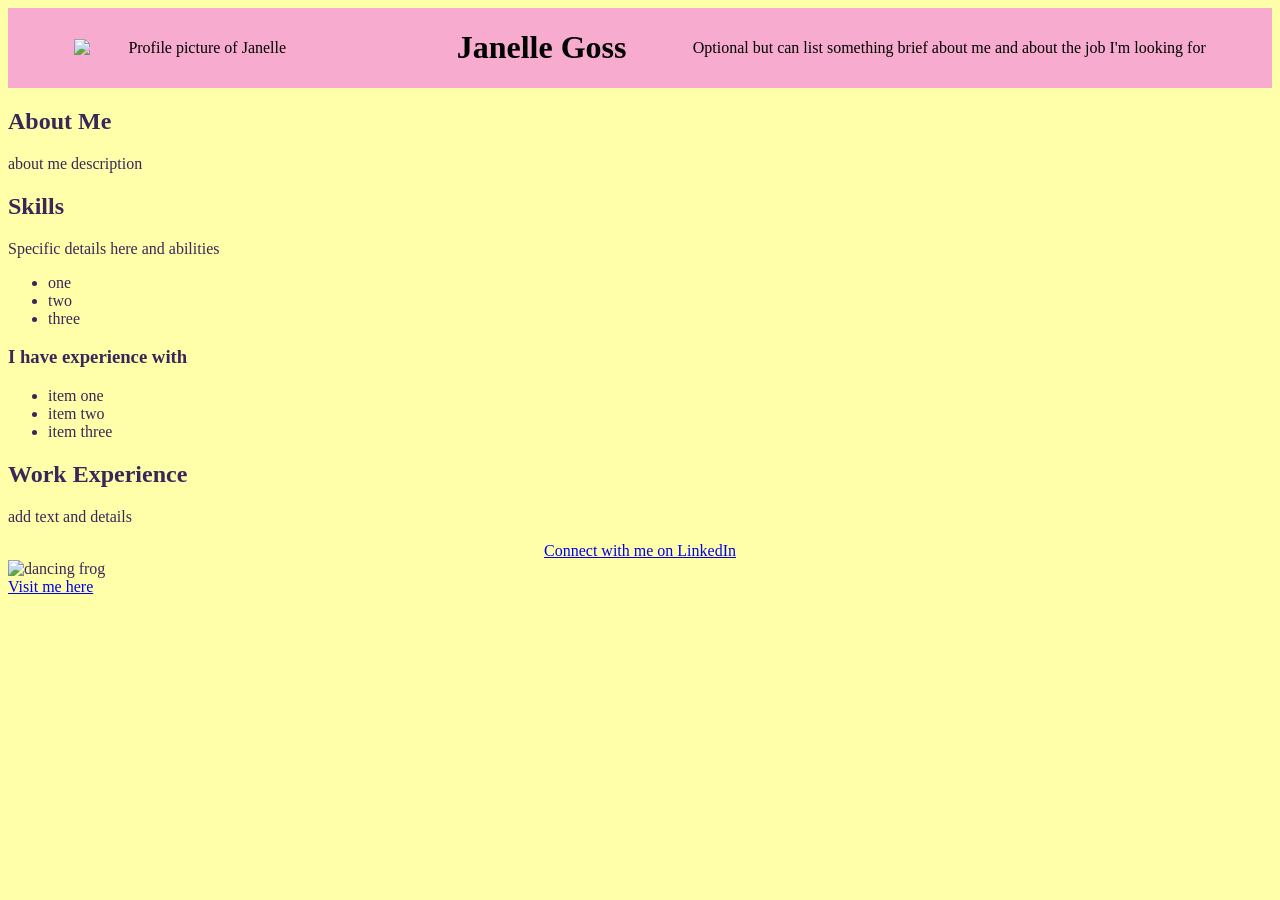
==== index.html @ cded51bd "Add files via upload" ====
<!DOCTYPE html>
<html lang="en">

<head>
    <meta charset="UTF-8">
    <meta name="viewport" content="width=device-width, initial-scale=1.0">
    <title>Janelle Goss</title>
    <link rel="stylesheet" href="styles.css">
</head>

<body>
    <header class="centered">
        <img src="Janelle photo.jpg" alt="Profile picture of Janelle" width="250">
        <div class="intro">

        </div>
        <h1>Janelle Goss</h1>
        <p>Optional but can list something brief about me and about the job I'm looking for</p>
    </header>
    <main>
        <section id="About Me">
            <h2>About Me</h2>
            <p>about me description</p>
            <h2>Skills</h2>
            <p>Specific details here and abilities</p>
            <ul>
                <li>one</li>
                <li>two</li>
                <li>three</li>
            </ul>
            <h3>I have experience with</h3>
            <ul>
                <li>item one</li>
                <li>item two</li>
                <li>item three</li>
            </ul>
            <h2>Work Experience</h2>
            <p>add text and details</p>
        </section>
    </main>
    <footer class="centered">
        <a href="https://www.linkedin.com/in/janelle-g-05454b94/details/featured/">Connect with me on LinkedIn</a>
        <br>

    </footer>
</body>
<img src="https://media.tenor.com/ucpec7xvP5QAAAA1/kermit-kermit-the-frog.webp" alt="dancing frog" width="300">
<br>
<a href="https://www.linkedin.com/in/janelle-g-05454b94/">Visit me here</a>

</html>
---- styles.css ----
body {
    background-color: rgba(255, 255, 0, 0.336);
    color: #392759;
}

header {
    background-color: #F7ACCF;
    color: black;
    display: flex;
    justify-content: space-evenly;
    align-items: center;
}

.centered {
    text-align: center;
}

.intro {
    max-width: 500px;
    text-align: left;
}
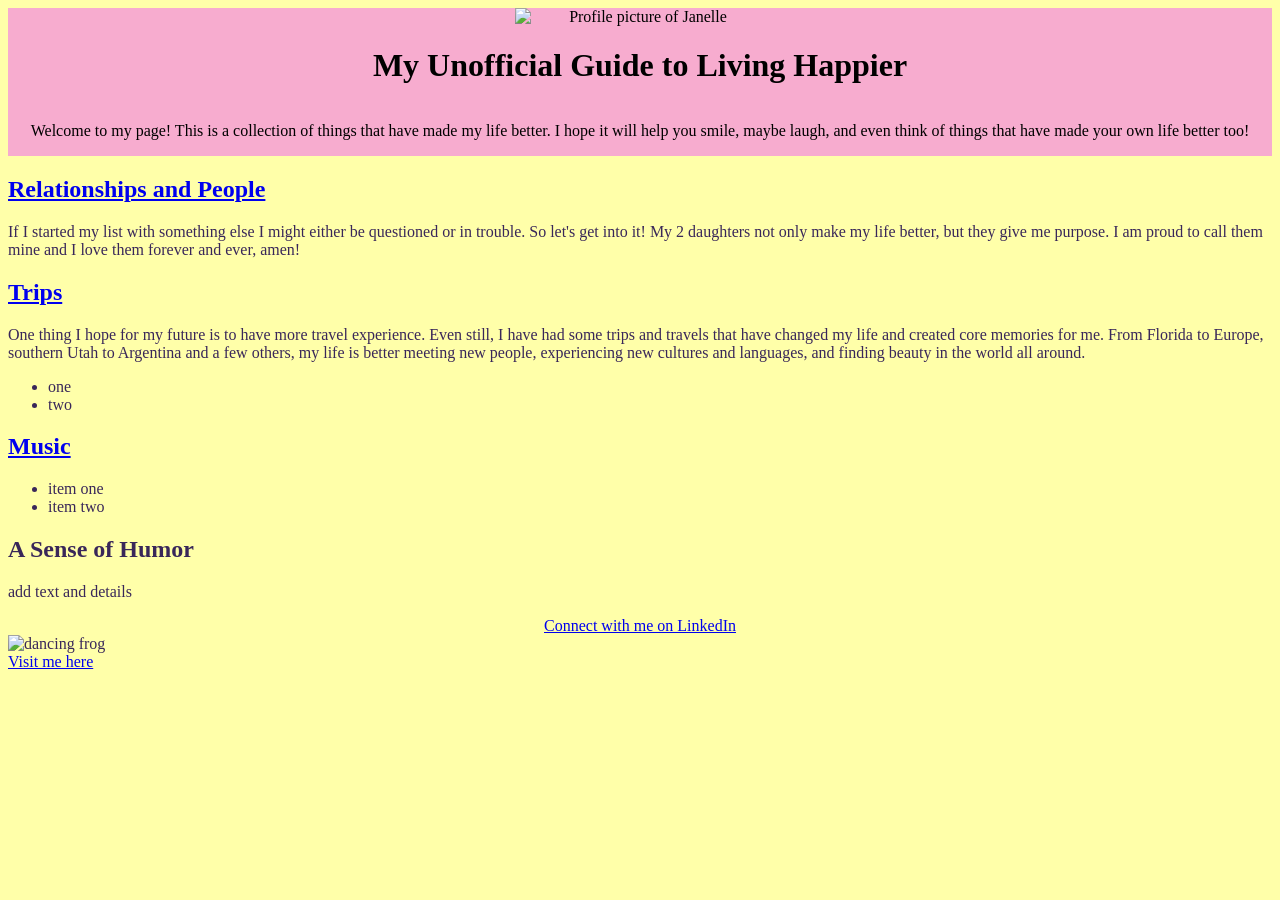
==== commit ba490998: "Family Link photos Make sure the photos uploaded into the family link are working on the website" ====
--- a/index.html
+++ b/index.html
@@ -14,27 +14,32 @@
         <div class="intro">
 
         </div>
-        <h1>Janelle Goss</h1>
-        <p>Optional but can list something brief about me and about the job I'm looking for</p>
+        <h1>My Unofficial Guide to Living Happier</h1>
+        <p>Welcome to my page! This is a collection of things that have made my life better. I hope it will help you
+            smile, maybe laugh, and even think of things that have made your own life better too!</p>
     </header>
+    <!-- <div id="greeting"></div> -->
     <main>
         <section id="About Me">
-            <h2>About Me</h2>
-            <p>about me description</p>
-            <h2>Skills</h2>
-            <p>Specific details here and abilities</p>
+            <h2><a href="family.html">Relationships and People</a></h2>
+            <p>If I started my list with something else I might either be questioned or in trouble. So let's get into
+                it! My 2 daughters not only make my life better, but they give me purpose. I am proud to call them mine
+                and I love them forever and ever, amen!</p>
+            <h2><a href="trip.html">Trips</a></h2>
+            <p>One thing I hope for my future is to have more travel experience. Even still, I have had some trips and
+                travels that have changed my life and created core memories for me. From Florida to Europe, southern
+                Utah to Argentina and a few others, my life is better meeting new people, experiencing new cultures and
+                languages, and finding beauty in the world all around.</p>
             <ul>
                 <li>one</li>
                 <li>two</li>
-                <li>three</li>
             </ul>
-            <h3>I have experience with</h3>
+            <h2><a href="https://open.spotify.com/playlist/37i9dQZF1DZ06evO0UVapi" target="_blank">Music</a></h2>
             <ul>
                 <li>item one</li>
                 <li>item two</li>
-                <li>item three</li>
             </ul>
-            <h2>Work Experience</h2>
+            <h2>A Sense of Humor</h2>
             <p>add text and details</p>
         </section>
     </main>
@@ -43,6 +48,7 @@
         <br>
 
     </footer>
+    <script src="index.js"></script>
 </body>
 <img src="https://media.tenor.com/ucpec7xvP5QAAAA1/kermit-kermit-the-frog.webp" alt="dancing frog" width="300">
 <br>
--- a/styles.css
+++ b/styles.css
@@ -7,6 +7,7 @@
     background-color: #F7ACCF;
     color: black;
     display: flex;
+    flex-direction: column;
     justify-content: space-evenly;
     align-items: center;
 }
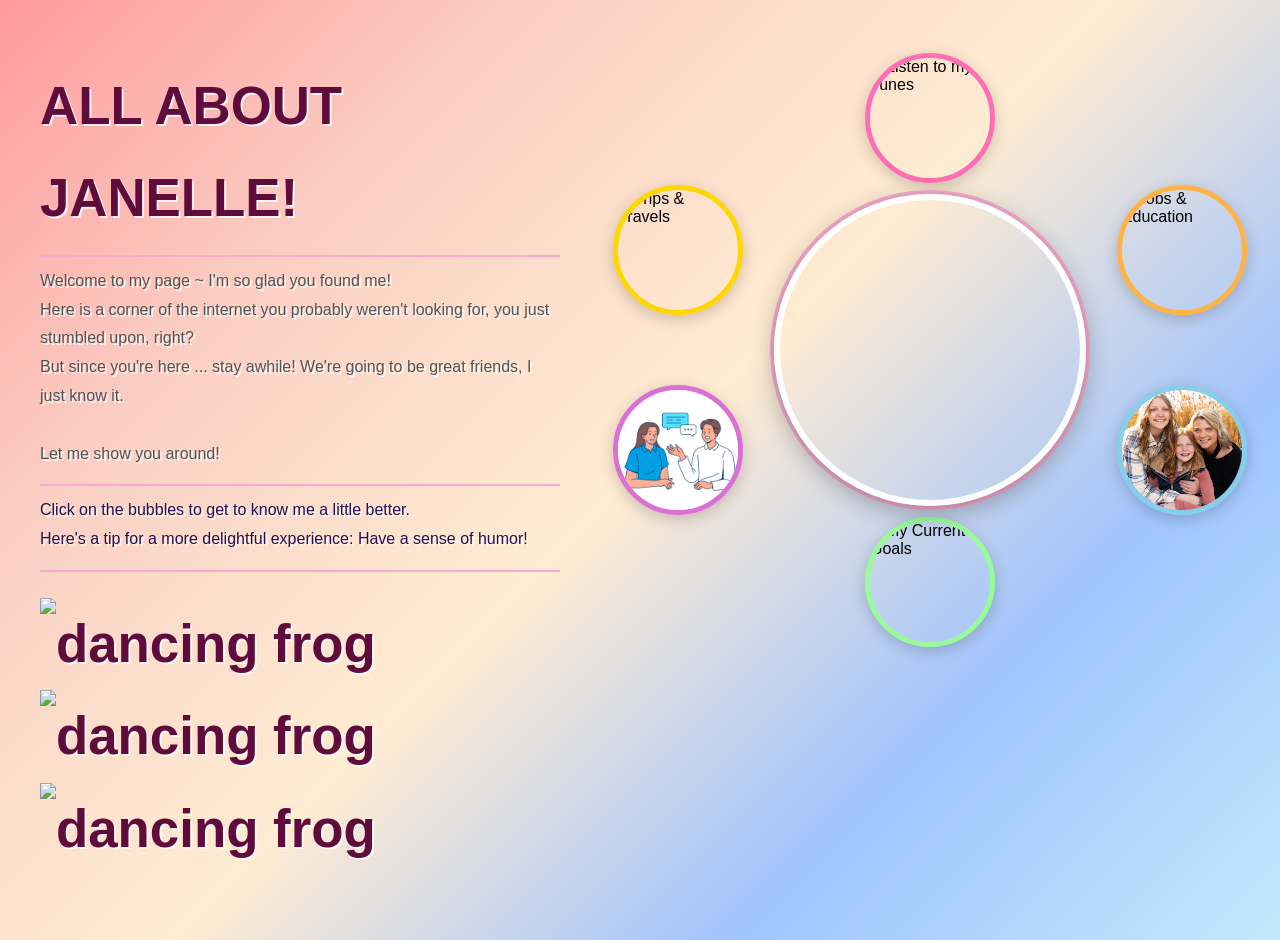
==== commit c92b4d2f: "Pray this final works!" ====
--- a/index.html
+++ b/index.html
@@ -2,56 +2,645 @@
 <html lang="en">
 
 <head>
-    <meta charset="UTF-8">
-    <meta name="viewport" content="width=device-width, initial-scale=1.0">
     <title>Janelle Goss</title>
-    <link rel="stylesheet" href="styles.css">
+    <style>
+        body {
+            margin: 0;
+            min-height: 100vh;
+            background: linear-gradient(135deg, #ff9a9e, #fad0c4, #ffecd2, #a1c4fd, #c2e9fb);
+            font-family: 'Arial Rounded MT Bold', Arial, sans-serif;
+            display: grid;
+            /* switch from flex to grid */
+            grid-template-columns: 1fr 1fr;
+            /* two equal columns */
+            align-items: start;
+            /* align items to the top */
+            padding: 20px;
+            /* breathing room around the edges */
+            gap: 40px;
+            /* space between the two columns */
+        }
+
+        h1 {
+            color: #5f0c3c;
+            font-size: 3.3rem;
+            font-family: Arial, Helvetica, sans-serif;
+            text-align: left;
+            text-shadow: 2px 2px 0px rgba(255, 255, 255, 0.8);
+            max-width: 800px;
+            padding: 0 0 0 20px;
+            line-height: 1.75;
+            grid-column: 1;
+            /* forces h1 into the LEFT column */
+            margin-top: 40px;
+        }
+
+        h1 p {
+            font-size: 1rem;
+            color: #555;
+            font-weight: normal;
+            line-height: 1.8;
+            text-align: left;
+            margin-top: 10px;
+            padding-top: 10px;
+            border-top: 2px solid #f7accf;
+        }
+
+        .circle-layout {
+            position: relative;
+            width: 660px;
+            height: 660px;
+            grid-column: 2;
+            /* forces bubbles into the RIGHT column */
+            justify-self: center;
+            /* centers the circle within the right column */
+        }
+
+        /* --- big center photo --- */
+        .center-photo {
+            position: absolute;
+            top: 50%;
+            left: 50%;
+            transform: translate(-50%, -50%);
+            width: 300px;
+            /* bigger center photo */
+            height: 300px;
+            border-radius: 50%;
+            object-fit: cover;
+            border: 6px solid white;
+            box-shadow: 0 6px 25px rgba(0, 0, 0, 0.3),
+                0 0 0 4px #f7accf;
+            /* pink ring around center photo */
+            z-index: 1;
+        }
+
+        /* --- small icon images --- */
+        .icon {
+            position: absolute;
+            width: 120px;
+            /* bigger icons */
+            height: 120px;
+            border-radius: 50%;
+            object-fit: cover;
+            cursor: pointer;
+            box-shadow: 0 4px 15px rgba(0, 0, 0, 0.2);
+            transition: transform 0.2s ease, box-shadow 0.2s ease;
+        }
+
+        /* each icon gets its own colorful border */
+        .icon-0 {
+            border: 5px solid #ff6eb4;
+        }
+
+        /* pink */
+        .icon-1 {
+            border: 5px solid #ffb347;
+        }
+
+        /* orange */
+        .icon-2 {
+            border: 5px solid #87ceeb;
+        }
+
+        /* sky blue */
+        .icon-3 {
+            border: 5px solid #98fb98;
+        }
+
+        /* green */
+        .icon-4 {
+            border: 5px solid #da70d6;
+        }
+
+        /* purple */
+        .icon-5 {
+            border: 5px solid #ffd700;
+        }
+
+        /* gold */
+
+        .icon:hover {
+            transform: scale(1.15);
+            box-shadow: 0 8px 25px rgba(0, 0, 0, 0.35);
+        }
+
+        /* icon positions around the circle */
+        .icon-0 {
+            top: 5%;
+            left: 50%;
+            transform: translateX(-50%);
+        }
+
+        .icon-1 {
+            top: 25%;
+            right: 2%;
+        }
+
+        .icon-2 {
+            bottom: 25%;
+            right: 2%;
+        }
+
+        .icon-3 {
+            bottom: 5%;
+            left: 50%;
+            transform: translateX(-50%);
+        }
+
+        .icon-4 {
+            bottom: 25%;
+            left: 2%;
+        }
+
+        .icon-5 {
+            top: 25%;
+            left: 2%;
+        }
+
+        /* --- text bubble popup --- */
+        .bubble-overlay {
+            display: none;
+            position: fixed;
+            top: 0;
+            left: 0;
+            width: 100%;
+            height: 100%;
+            background: rgba(0, 0, 0, 0.5);
+            z-index: 10;
+            justify-content: center;
+            align-items: center;
+        }
+
+        .bubble-overlay.active {
+            display: flex;
+        }
+
+        .bubble-box {
+            background: white;
+            border-radius: 24px;
+            padding: 30px;
+            max-width: 400px;
+            max-height: 80vh;
+            text-align: center;
+            box-shadow: 0 8px 30px rgba(0, 0, 0, 0.3);
+            position: relative;
+            border-top: 6px solid #ff6eb4;
+            /* colorful top border on bubble */
+        }
+
+        .bubble-box h2 {
+            color: #c0187a;
+            margin-top: 0;
+            font-size: 1.3rem;
+        }
+
+        .bubble-box p {
+            color: #444;
+            line-height: 1.6;
+            font-size: 0.90rem;
+        }
+
+        .bubble-text {
+            overflow-y: auto;
+            max-height: 250px;
+            text-align: left;
+            padding-right: 8px;
+        }
+
+        .close-btn {
+            margin-top: 15px;
+            background: linear-gradient(135deg, #ff6eb4, #fcb69f);
+            /* gradient button */
+            border: none;
+            padding: 10px 24px;
+            border-radius: 20px;
+            cursor: pointer;
+            font-size: 1rem;
+            color: white;
+            font-weight: bold;
+            box-shadow: 0 3px 10px rgba(0, 0, 0, 0.15);
+        }
+
+        .close-btn:hover {
+            background: linear-gradient(135deg, #fcb69f, #ff6eb4);
+            /* flips on hover */
+        }
+
+        /* --- slideshow popup --- */
+        .slideshow-overlay {
+            display: none;
+            position: fixed;
+            top: 0;
+            left: 0;
+            width: 100%;
+            height: 100%;
+            background: rgba(0, 0, 0, 0.85);
+            z-index: 10;
+            justify-content: center;
+            align-items: center;
+            flex-direction: column;
+        }
+
+        .slideshow-overlay.active {
+            display: flex;
+        }
+
+        .slideshow-box {
+            position: relative;
+            width: 700px;
+            height: 580px;
+        }
+
+        .ss-slide {
+            position: absolute;
+            top: 0;
+            left: 0;
+            width: 100%;
+            height: 100%;
+            opacity: 0;
+            transition: opacity 1s ease;
+        }
+
+        .ss-slide.active {
+            opacity: 3;
+        }
+
+        .ss-slide img {
+            width: 100%;
+            height: 100%;
+            object-fit: contain;
+            border-radius: 12px;
+        }
+
+        .ss-buttons {
+            display: flex;
+            gap: 20px;
+            margin-top: 20px;
+        }
+
+        .ss-buttons button {
+            background: linear-gradient(135deg, #ff6eb4, #fcb69f);
+            border: none;
+            color: white;
+            font-size: 1.2rem;
+            padding: 10px 24px;
+            border-radius: 20px;
+            cursor: pointer;
+            font-weight: bold;
+        }
+
+        .ss-buttons button:hover {
+            background: linear-gradient(135deg, #fcb69f, #ff6eb4);
+        }
+    </style>
 </head>
 
 <body>
-    <header class="centered">
-        <img src="Janelle photo.jpg" alt="Profile picture of Janelle" width="250">
-        <div class="intro">
-
-        </div>
-        <h1>My Unofficial Guide to Living Happier</h1>
-        <p>Welcome to my page! This is a collection of things that have made my life better. I hope it will help you
-            smile, maybe laugh, and even think of things that have made your own life better too!</p>
-    </header>
-    <!-- <div id="greeting"></div> -->
-    <main>
-        <section id="About Me">
-            <h2><a href="family.html">Relationships and People</a></h2>
-            <p>If I started my list with something else I might either be questioned or in trouble. So let's get into
-                it! My 2 daughters not only make my life better, but they give me purpose. I am proud to call them mine
-                and I love them forever and ever, amen!</p>
-            <h2><a href="trip.html">Trips</a></h2>
-            <p>One thing I hope for my future is to have more travel experience. Even still, I have had some trips and
-                travels that have changed my life and created core memories for me. From Florida to Europe, southern
-                Utah to Argentina and a few others, my life is better meeting new people, experiencing new cultures and
-                languages, and finding beauty in the world all around.</p>
-            <ul>
-                <li>one</li>
-                <li>two</li>
-            </ul>
-            <h2><a href="https://open.spotify.com/playlist/37i9dQZF1DZ06evO0UVapi" target="_blank">Music</a></h2>
-            <ul>
-                <li>item one</li>
-                <li>item two</li>
-            </ul>
-            <h2>A Sense of Humor</h2>
-            <p>add text and details</p>
-        </section>
-    </main>
-    <footer class="centered">
-        <a href="https://www.linkedin.com/in/janelle-g-05454b94/details/featured/">Connect with me on LinkedIn</a>
-        <br>
-
-    </footer>
-    <script src="index.js"></script>
+
+    <h1>ALL ABOUT JANELLE!
+        <P>Welcome to my page ~ I'm so glad you found me! <br>Here is a corner of the internet you probably weren't
+            looking for, you just stumbled upon, right? <br>But since you're here ... stay awhile! We're going to be
+            great friends,
+            I
+            just know it. <br><br>Let me show you around!</p>
+        <p><span style="color: #28104e;">Click on the bubbles to get to know me a little better. <br>Here's a tip
+                for a more delightful experience:
+                Have a sense of humor!</span></p>
+        </P>
+        <img src="https://media.tenor.com/ucpec7xvP5QAAAA1/kermit-kermit-the-frog.webp" alt="dancing frog"
+            width="150"><img src="https://media.tenor.com/ucpec7xvP5QAAAA1/kermit-kermit-the-frog.webp"
+            alt="dancing frog" width="150"><img
+            src="https://media.tenor.com/ucpec7xvP5QAAAA1/kermit-kermit-the-frog.webp" alt="dancing frog" width="150">
+    </h1>
+
+    <!-- CIRCLE LAYOUT -->
+    <div class="circle-layout">
+
+        <!-- CENTER PHOTO — swap src for your own photo -->
+        <img class="center-photo" src="Janelle photo.jpg" alt="Janelle" onclick="openBubble(4)">
+
+        <!-- ICON 0 — opens bubble 0 -->
+        <img class="icon icon-0" src="Music Image.jpg" alt="Listen to my Tunes" onclick="openBubble(0)">
+
+        <!-- ICON 1 — opens bubble 1 -->
+        <img class="icon icon-1" src="What Have I Done Image.png" alt="Jobs & Education" onclick="openBubble(1)">
+
+        <!-- ICON 2 — opens slideshow A -->
+        <img class="icon icon-2" src="Family\FamSwingPic.jpg" alt="My People!" onclick="openSlideshow('A')">
+
+        <!-- ICON 3 — opens bubble 2 -->
+        <img class="icon icon-3" src="4 Gs Image.jpg" alt="My Current Goals" onclick="openBubble(2)">
+
+        <!-- ICON 4 — opens bubble 3 -->
+        <img class="icon icon-4" src="Language Image.png" alt="Food" onclick="openBubble(3)">
+
+        <!-- ICON 5 — opens slideshow B -->
+        <img class="icon icon-5" src="Beach.jpg" alt="Trips & Travels" onclick="openSlideshow('B')">
+        <div class="bubble-overlay" id="bubble-4">
+            <div class="bubble-box">
+                <h2>🌮 CINCO de MAYO 🌮</h2>
+                <div class="bubble-text">
+                    <p>I'M A CINCO de MAYO BABY!</p>
+                </div>
+                <button class="close-btn" onclick="closeBubble(4)">Close</button>
+            </div>
+        </div>
+
+    </div>
+
+
+    <!-- TEXT BUBBLES — add your own title and paragraph for each -->
+    <div class="bubble-overlay" id="bubble-0">
+        <div class="bubble-box">
+            <h2>Listen to my Tunes 🎵🎤✩</h2>
+            <div class="bubble-text">
+                <p><span style="color: #ff6eb4;">Country music is my real jam,</span> but I can groove to lots of tunes.
+                </p>
+                <p>Challenge me to a dance-off or a
+                    sing-off anytime! I mean ... I probably won't win with talent, just with my performance and looks!
+                    😜
+                </p>
+                <p><a href="https://open.spotify.com/playlist/7g2L098yXxHpMhKxux3ep3?si=JUzLxD9HQFewbDJonqRAvw"
+                        target="_blank">🎵 Listen to my Spotify playlist</a></p>
+            </div>
+            <button class="close-btn" onclick="closeBubble(0)">Close</button>
+        </div>
+    </div>
+
+    <div class="bubble-overlay" id="bubble-1">
+        <div class="bubble-box">
+            <h2>What Have I Done?</h2>
+            <div class="bubble-text">
+                <p>Did you think you were coming here to see a list of my confessions? Hilarious, but no.</p>
+                <p>I have worked a lot of different jobs through my adult years, and most of them have helped to shape
+                    who
+                    I am and where my path has led me. I like to share my job journey, so feel free to strike up a
+                    conversation with me!</p>
+                <p>I have worked in <span style="color: #ff6eb4;">medical offices</span> for most of my years: Family
+                    Practice and OB, Addiction Treatment,
+                    and
+                    Wound Care. I'll give you a diagnosis for half the price of your PCP!
+                <p>I managed a <span style="color: #ff6eb4;">retail "Romance Boutique"</span> for several years. Close
+                    your ears if you're prone to
+                    embarrassment: it's a classy sex store. My favorite job to date, no question. Of course the job was
+                    fun,
+                    but I also loved helping so many people coming from different backgrounds and beliefs. I tell people
+                    I
+                    often got to practice being a sex therapist, just without a license. And unexpected bonus for me was
+                    that I was able to heal from some of my own past wounds.</p>
+                <p>I worked as an <span style="color: #ff6eb4;">airline reservationist</span>. As a newly single-mom, I
+                    thought this work-from-home job was
+                    the
+                    job of my dreams. *Wrong*</p>
+                <p>I was a <span style="color: #ff6eb4;">literacy tutor for children with dyslexia</span> and other
+                    different abilities. That job was deeply
+                    rewarding and so fascinating for me to learn things about my native language I had never known
+                    before. I
+                    was exhausted at the end of my shift as it was important to stay engaged every minute of each
+                    session,
+                    but my life was made better as I watched younger lives change for their future.</p>
+                <p>There have been other less memorable and/or desireable jobs, but I'm thankful for all of the learning
+                    and growth.
+                    Life is a long continuous path of <span style="color: #ff6eb4;">learning</span>. I love to learn
+                    about the human body, mind, and spirit.
+                    <span style="color: #ff6eb4;">Health, relationships, communication, and how we process it all</span>
+                    is always of interest to me.
+                </p>
+            </div>
+            <button class="close-btn" onclick="closeBubble(1)">Close</button>
+        </div>
+    </div>
+
+    <div class="bubble-overlay" id="bubble-2">
+        <div class="bubble-box">
+            <h2>My Current Goals</h2>
+            <p>1. <span style="color: #ff6eb4;">Wouldn't you like to know?</span></p>
+            <p>2. I don't have a lot of secrets, but I don't blast everything publically either!</p>
+            <p>3. I'll tell you this much: ❤️Love, 💰Prosperity, and 🌱Growth!</p>
+            <button class="close-btn" onclick="closeBubble(2)">Close</button>
+        </div>
+    </div>
+
+    <div class="bubble-overlay" id="bubble-3">
+        <div class="bubble-box">
+            <h2>Language 💬🌍🗣</h2>
+            <div class="bubble-text">
+                <p>I'm so intrigued by languages. Ever since I was a young lassie, I loved to spell and loved learning
+                    about
+                    grammar. My dad was always big on proper English and correct grammar, so maybe that's where I got it
+                    from, who knows?</p>
+                <p><span style="color: #ff6eb4;">Español</span> ~ I took 3 years of <span
+                        style="color: #ff6eb4;">Spanish</span> in high school ... big deal, right? My maestra in <span
+                        style="color: #ff6eb4;">Spanish</span> class
+                    made
+                    us all choose a <span style="color: #ff6eb4;">Spanish</span> name to be called all semester long
+                    from a short list in the textbook. I got
+                    stuck with <span style="color: #ff6eb4;">"Mercedes"</span>. Now, don't get offended. I was 16 years
+                    old and way less comfortable in my
+                    own
+                    skin, and I just didn't want to choose a name that wasn't mine. 😂 Life was hard back then.</p>
+                <p>Continuing my <span style="color: #ff6eb4;">Español</span> journey ~ At 21 young years of age, I
+                    volunteered to go on a church mission.
+                    To
+                    my great surprise, I was sent to <span style="color: #ff6eb4;">Córdoba, Argentina</span>!
+                    Life-changing, my friends! One of the greatest
+                    experiences of my whole life was to learn to serve and love people while learning to be fluent in
+                    <span style="color: #ff6eb4;">Spanish</span>. After just 7 months living in Argentina, I was
+                    complimented more than once by native
+                    <span style="color: #ff6eb4;">Spanish-speakers</span> that I sounded like one of them! That made me
+                    feel so good. When I returned home to
+                    the
+                    USA, I swore I would never "lose" my <span style="color: #ff6eb4;">Spanish-speaking</span>
+                    abilities. Well, it turns out that 25 years
+                    and a
+                    lot of not practicing a language will get you what you don't want. *Sigh*
+                </p>
+                <p><span style="color: #ff6eb4;">ASL</span> ~ The great <span style="color: #ff6eb4;">American Sign
+                        Language</span>! As much as I love Spanish, I also love <span style="color: #ff6eb4;">ASL</span>
+                    and believe every
+                    human being should know some basic sign language. I was exposed as a child to <span
+                        style="color: #ff6eb4;">ASL</span>, mostly by my mom.
+                    I'm
+                    not positive when or why my mom started learning <span style="color: #ff6eb4;">ASL</span>, but I
+                    remember being taught many signs in my
+                    youth. When I got big and strong and moved away to college, I enrolled in a beginning <span
+                        style="color: #ff6eb4;">ASL class</span>. One
+                    of
+                    my favorites! And not just because of the 1 cute boy in my class that ended up being my boyfriend.
+                </p>
+                <p>Since the beginning of this year, I made a goal to practice and learn <span
+                        style="color: #ff6eb4;">ASL</span> better by using a cool
+                    phone
+                    app, which has been going great until the last 3 weeks. Don't worry - I'll get back up and start
+                    again!
+                </p>
+            </div>
+            <button class="close-btn" onclick="closeBubble(3)">Close</button>
+        </div>
+    </div>
+
+
+    <!-- SLIDESHOW A -->
+    <div class="slideshow-overlay" id="slideshow-A">
+        <div class="slideshow-box">
+            <!-- swap these src paths for your real trip photos -->
+            <div class="ss-slide active"><img src="/Family/FamMaryWedding.jpg"></div>
+            <div class="ss-slide"><img src="Family\StPats2025.jpg"></div>
+            <div class="ss-slide"><img src="Family\MeTomShirt.jpg"></div>
+            <div class="ss-slide"><img src="Family\GirlsTonguesOut.jpg"></div>
+            <div class="ss-slide"><img src="Family\MeandBFG.jpg"></div>
+            <div class="ss-slide"><img src="Family\MeandLinsay.jpg"></div>
+            <div class="ss-slide"><img src="Family\MeandMom.jpg"></div>
+            <div class="ss-slide"><img src="Family\IsaGrad.jpg"></div>
+            <div class="ss-slide"><img src="Family\80sFamily.jpg"></div>
+            <div class="ss-slide"><img src="Family\EuropeFamilyGermanDinner.jpg"></div>
+            <div class="ss-slide"><img src="Family\StPats2022.jpg"></div>
+            <div class="ss-slide"><img src="Family\IsaIrelyn2017.jpg"></div>
+            <div class="ss-slide"><img src="Family\JGandJGandGirls.jpg"></div>
+            <div class="ss-slide"><img src="Family\JonTMeme.jpg"></div>
+            <div class="ss-slide"><img src="Family\SistersAZ.jpg"></div>
+            <div class="ss-slide"><img src="Family\MomDadmyWedding.jpg"></div>
+            <div class="ss-slide"><img src="Family\MeandMarianne.jpg"></div>
+            <div class="ss-slide"><img src="Family\MeandRemus.jpg"></div>
+            <div class="ss-slide"><img src="Family\MeandMagnesses.jpg"></div>
+            <div class="ss-slide"><img src="Family\StPats2024.jpg"></div>
+            <div class="ss-slide"><img src="Family\MeandSamD.jpg"></div>
+            <div class="ss-slide"><img src="Family\MeandIrelynBW.jpg"></div>
+            <div class="ss-slide"><img src="Family\MeandDenise.jpeg"></div>
+            <div class="ss-slide"><img src="Family\StPats2021.jpg"></div>
+            <div class="ss-slide"><img src="Family\MeandCarson.jpg"></div>
+            <div class="ss-slide"><img src="Family\AustriaHike.jpg"></div>
+            <div class="ss-slide"><img src="Family\MeandIsaBW.jpg"></div>
+            <div class="ss-slide"><img src="Family\MeandIrelynbday.jpg"></div>
+            <div class="ss-slide"><img src="Family\MeandKatieT.jpg"></div>
+            <div class="ss-slide"><img src="Family\Isa6th.jpg"></div>
+            <div class="ss-slide"><img src="Family\MeandAngela.jpg"></div>
+            <div class="ss-slide"><img src="Family\MeandDad.jpg"></div>
+            <div class="ss-slide"><img src="Family\MomandDad.jpg"></div>
+        </div>
+        <div class="ss-buttons">
+            <button onclick="moveSlide('A', -1)">❮</button>
+            <button onclick="closeSlideshow('A')">✕ Close</button>
+            <button onclick="moveSlide('A', 1)">❯</button>
+        </div>
+    </div>
+
+    <!-- SLIDESHOW B -->
+    <div class="slideshow-overlay" id="slideshow-B">
+        <div class="slideshow-box">
+            <!-- swap these src paths for your real family photos -->
+            <div class="ss-slide active"><img src="Trip\BigBen.jpg"></div>
+            <div class="ss-slide"><img src="Trip\Clearwater.jpg"></div>
+            <div class="ss-slide"><img src="Trip\AHSWarrior.jpg"></div>
+            <div class="ss-slide"><img src="Trip\BuckinghamPalace.jpg"></div>
+            <div class="ss-slide"><img src="Trip\Bryce.jpg"></div>
+            <div class="ss-slide"><img src="Trip\AndreaBlowsNose.jpg"></div>
+            <div class="ss-slide"><img src="Trip\AustriaBandConcert.jpg"></div>
+            <div class="ss-slide"><img src="Trip\3AmigasMexico.jpg"></div>
+            <div class="ss-slide"><img src="Trip\ButchCassidy.jpg"></div>
+            <div class="ss-slide"><img src="Trip\MeandIsaThames.jpg"></div>
+            <div class="ss-slide"><img src="Trip\MeLakePowell.jpg"></div>
+            <div class="ss-slide"><img src="Trip\Calisthetics.jpg"></div>
+            <div class="ss-slide"><img src="Trip\CastleChillonLake.jpg"></div>
+            <div class="ss-slide"><img src="Trip\COHome.jpg"></div>
+            <div class="ss-slide"><img src="Trip\COSisters.jpg"></div>
+            <div class="ss-slide"><img src="Trip\CransMontanaMe.jpg"></div>
+            <div class="ss-slide"><img src="Trip\EiffelTower.jpg"></div>
+            <div class="ss-slide"><img src="Trip\MeIsaVegas.jpg"></div>
+            <div class="ss-slide"><img src="Trip\FirstPlaneLongBeach.jpg"></div>
+            <div class="ss-slide"><img src="Trip\FLbeachHeart.jpg"></div>
+            <div class="ss-slide"><img src="Trip\FLBoat.jpg"></div>
+            <div class="ss-slide"><img src="Trip\GermanyCityWall.jpg"></div>
+            <div class="ss-slide"><img src="Trip\FLgirlsKiss.jpg"></div>
+            <div class="ss-slide"><img src="Trip\GirlsCamp3.jpg"></div>
+            <div class="ss-slide"><img src="Trip\GWL.jpg"></div>
+            <div class="ss-slide"><img src="Trip\Florida.jpg"></div>
+            <div class="ss-slide"><img src="Trip\MexicoTulum.jpeg"></div>
+            <div class="ss-slide"><img src="Trip\MexSanoviv.jpg"></div>
+            <div class="ss-slide"><img src="Trip\GWLgirls.jpg"></div>
+            <div class="ss-slide"><img src="Trip\Jesus.jpg"></div>
+            <div class="ss-slide"><img src="Trip\pelicansMex.jpg"></div>
+            <div class="ss-slide"><img src="Trip\PicklePoseGroup.jpg"></div>
+            <div class="ss-slide"><img src="Trip\LakePowellpaddle.jpg"></div>
+            <div class="ss-slide"><img src="Trip\GWLplane.jpg"></div>
+            <div class="ss-slide"><img src="Trip\LondonTowerBridgeMeandIsa.jpg"></div>
+            <div class="ss-slide"><img src="Trip\MatterhornGroup.jpg"></div>
+            <div class="ss-slide"><img src="Trip\MeandIsaSwitzLake.jpg"></div>
+            <div class="ss-slide"><img src="Trip\MexBorder.jpg"></div>
+            <div class="ss-slide"><img src="Trip\MexHat.jpg"></div>
+            <div class="ss-slide"><img src="Trip\MexicoBeachMeandM.jpg"></div>
+            <div class="ss-slide"><img src="Trip\MtnTopMe.jpg"></div>
+            <div class="ss-slide"><img src="Trip\Pelican.jpg"></div>
+            <div class="ss-slide"><img src="Trip\PhoneBooth.jpg"></div>
+            <div class="ss-slide"><img src="Trip\RioSecreto.jpg"></div>
+            <div class="ss-slide"><img src="Trip\RoyalArmyBand.jpg"></div>
+            <div class="ss-slide"><img src="Trip\SoUtah.jpg"></div>
+            <div class="ss-slide"><img src="Trip\SoUtah2.jpg"></div>
+            <div class="ss-slide"><img src="Trip\WildKratts.jpg"></div>
+            <div class="ss-slide"><img src="Trip\WindsorCastle.jpg"></div>
+            <div class="ss-slide"><img src="Trip\SanDiegobeach.jpg"></div>
+            <div class="ss-slide"><img src="Trip\Sanoviv.jpg"></div>
+            <div class="ss-slide"><img src="Trip\SDJenny.jpg"></div>
+            <div class="ss-slide"><img src="Trip\ShaniaVegas.jpg"></div>
+            <div class="ss-slide"><img src="Trip\SoundofMusicCastle.jpg"></div>
+        </div>
+        <div class="ss-buttons">
+            <button onclick="moveSlide('B', -1)">❮</button>
+            <button onclick="closeSlideshow('B')">✕ Close</button>
+            <button onclick="moveSlide('B', 1)">❯</button>
+        </div>
+    </div>
+
+
+    <script>
+
+        // --- BUBBLE functions ---
+
+        function openBubble(number) {
+            document.getElementById("bubble-" + number).classList.add("active");
+        }
+
+        function closeBubble(number) {
+            document.getElementById("bubble-" + number).classList.remove("active");
+        }
+
+
+        // --- SLIDESHOW functions ---
+
+        const slideIndexes = { A: 0, B: 0 };
+        const autoPlayTimers = { A: null, B: null };  // stores the timer for each slideshow
+
+        function openSlideshow(name) {
+            document.getElementById("slideshow-" + name).classList.add("active");
+
+            // start auto-flipping when slideshow opens
+            autoPlayTimers[name] = setInterval(function () {
+                moveSlide(name, 1);
+            }, 1300);  // 1300 = 1.3 seconds
+        }
+
+        function closeSlideshow(name) {
+            document.getElementById("slideshow-" + name).classList.remove("active");
+
+            // stop auto-flipping when slideshow closes
+            clearInterval(autoPlayTimers[name]);
+        }
+
+        function moveSlide(name, direction) {
+            const overlay = document.getElementById("slideshow-" + name);
+            const slides = overlay.querySelectorAll(".ss-slide");
+
+            slides[slideIndexes[name]].classList.remove("active");
+
+            slideIndexes[name] += direction;
+
+            if (slideIndexes[name] >= slides.length) slideIndexes[name] = 0;
+            if (slideIndexes[name] < 0) slideIndexes[name] = slides.length - 1;
+
+            slides[slideIndexes[name]].classList.add("active");
+        }
+
+    </script>
 </body>
-<img src="https://media.tenor.com/ucpec7xvP5QAAAA1/kermit-kermit-the-frog.webp" alt="dancing frog" width="300">
-<br>
-<a href="https://www.linkedin.com/in/janelle-g-05454b94/">Visit me here</a>
 
 </html>
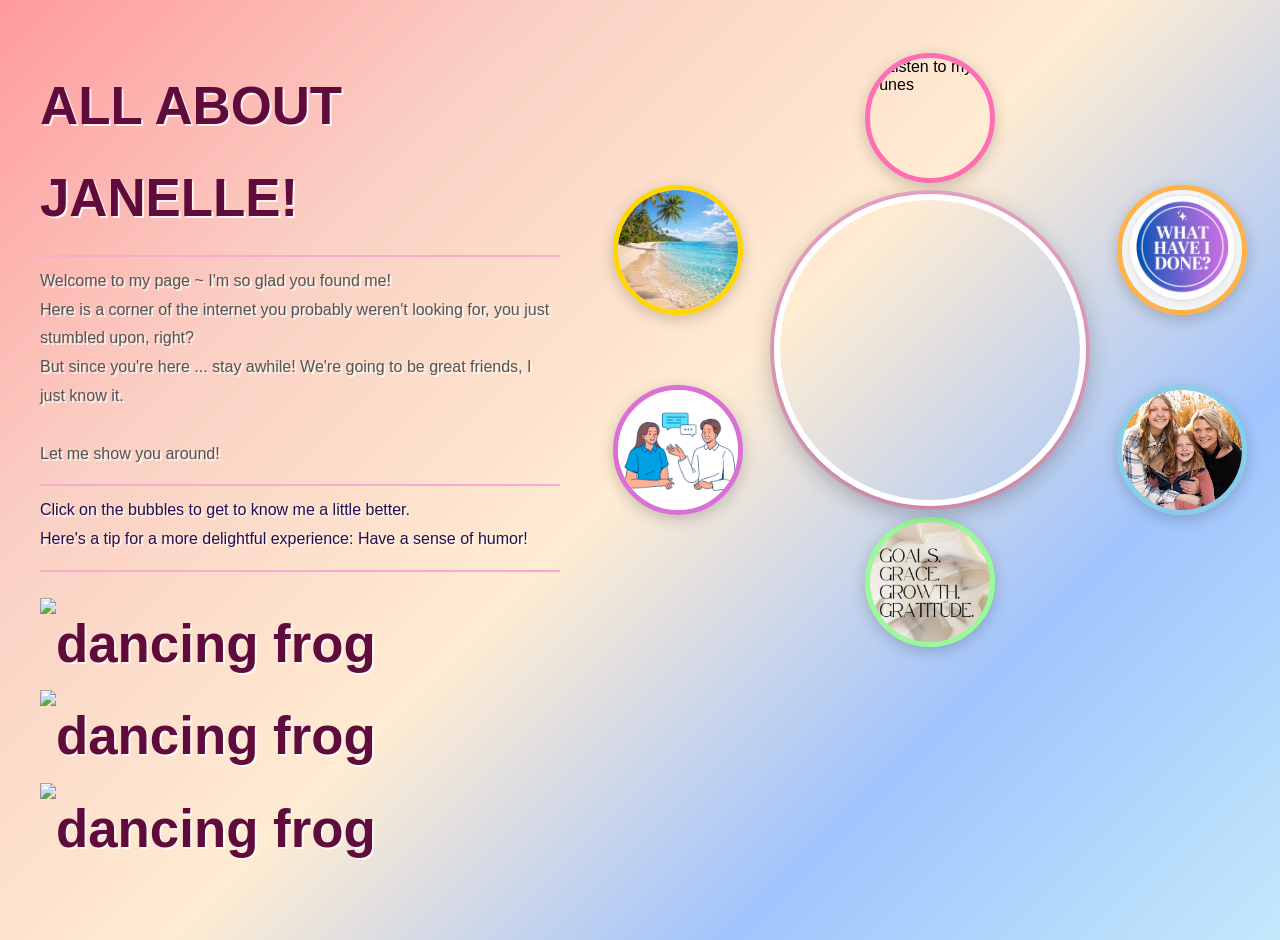
==== commit 54de20ae: "Update index.html" ====
--- a/index.html
+++ b/index.html
@@ -323,13 +323,13 @@
         <img class="icon icon-0" src="Music Image.jpg" alt="Listen to my Tunes" onclick="openBubble(0)">
 
         <!-- ICON 1 — opens bubble 1 -->
-        <img class="icon icon-1" src="What Have I Done Image.png" alt="Jobs & Education" onclick="openBubble(1)">
+        <img class="icon icon-1" src="WhatHaveIDoneImage.png" alt="Jobs & Education" onclick="openBubble(1)">
 
         <!-- ICON 2 — opens slideshow A -->
         <img class="icon icon-2" src="Family\FamSwingPic.jpg" alt="My People!" onclick="openSlideshow('A')">
 
         <!-- ICON 3 — opens bubble 2 -->
-        <img class="icon icon-3" src="4 Gs Image.jpg" alt="My Current Goals" onclick="openBubble(2)">
+        <img class="icon icon-3" src="GoalsImage.jpg" alt="My Current Goals" onclick="openBubble(2)">
 
         <!-- ICON 4 — opens bubble 3 -->
         <img class="icon icon-4" src="Language Image.png" alt="Food" onclick="openBubble(3)">
@@ -643,4 +643,4 @@
     </script>
 </body>
 
-</html>+</html>
